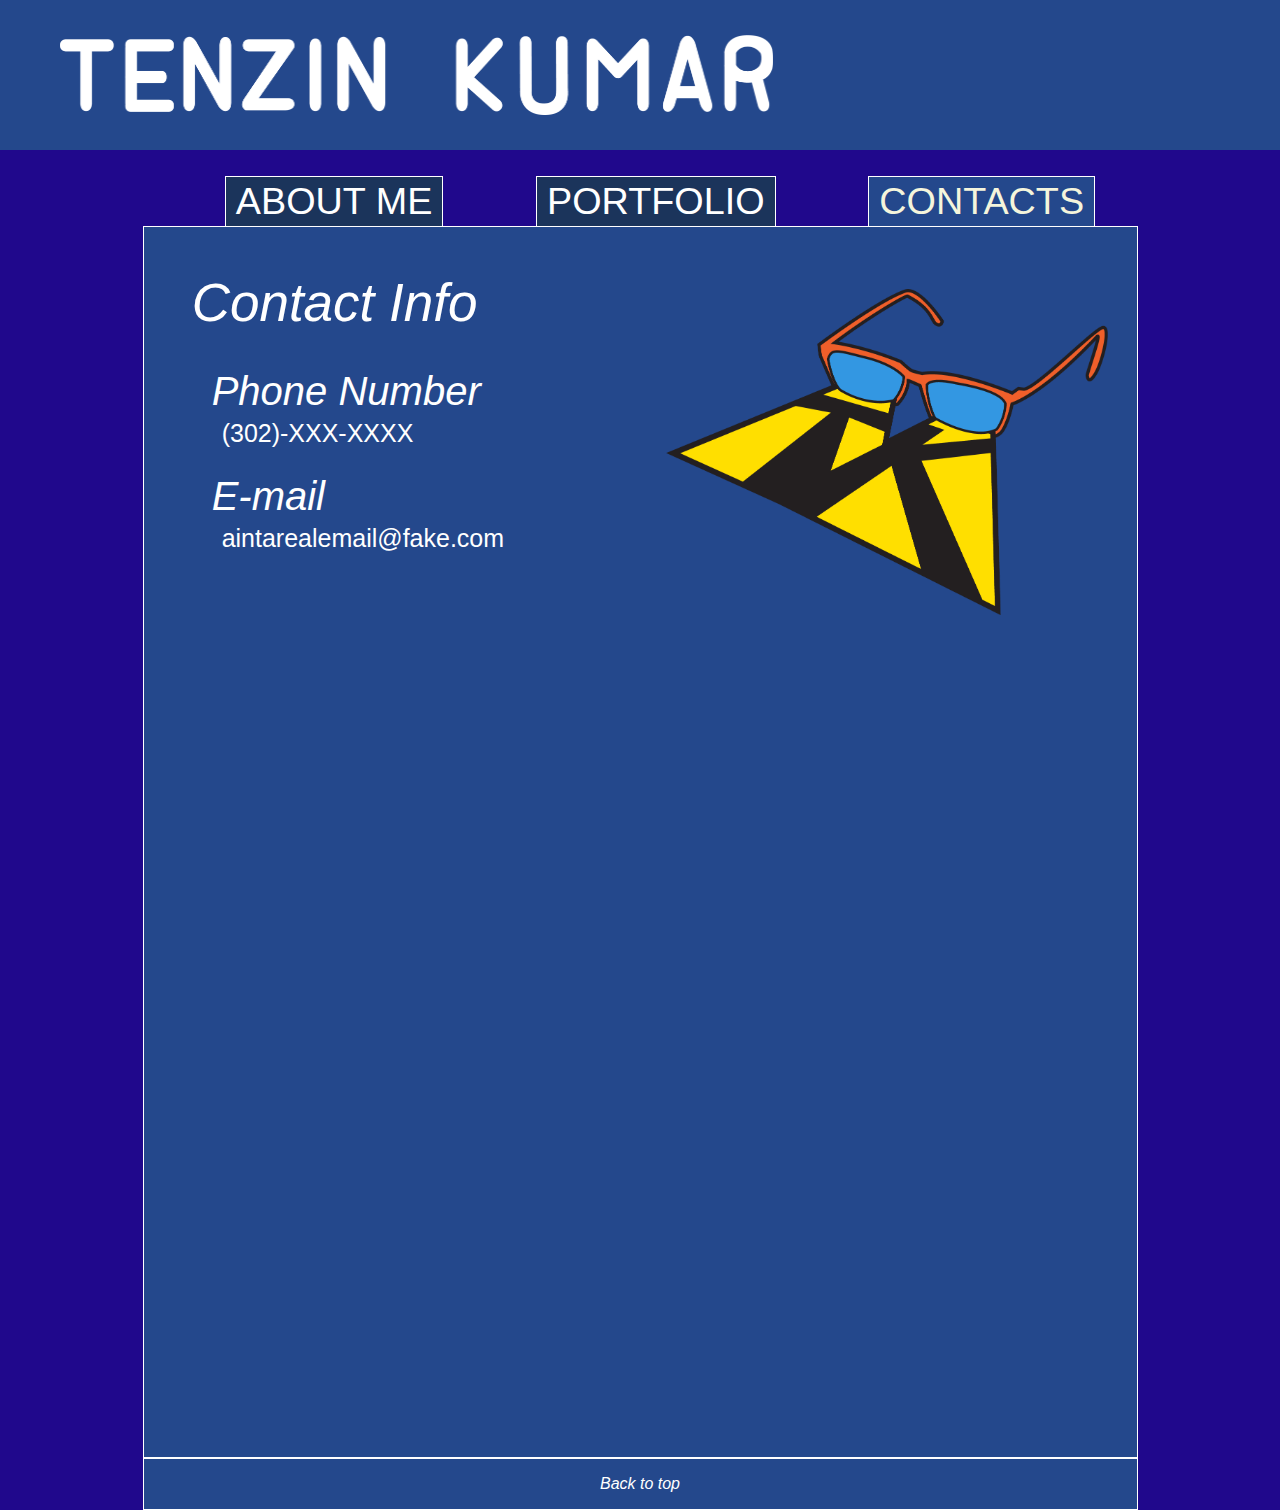
==== contact.html @ 973d05c0 "nearly finished" ====
<!DOCTYPE html>
<html lang="en">
<head>
    <meta charset="UTF-8">
    <meta name="viewport" content="width=device-width, initial-scale=1.0">
    <title>Tenzin K. - About Me</title>
    <link rel="stylesheet" href="style/shwarma.css" type="text/css">
    <link rel="icon" href="assets/images/logo.png">

    <link rel="preconnect" href="https://fonts.googleapis.com">
    <link rel="preconnect" href="https://fonts.gstatic.com" crossorigin>
    <link href="https://fonts.googleapis.com/css2?family=Fira+Sans:ital,wght@0,100;0,200;0,300;0,400;0,500;0,600;0,700;0,800;0,900;1,100;1,200;1,300;1,400;1,500;1,600;1,700;1,800;1,900&display=swap" rel="style">
</head>
<body>
    <div id="header">
        <img src="assets/images/header.png" alt="Tenzin Kumar" width="713px" height="80px" id="header-1">
    </div>
    <!-- end of header -->
    <ul id="nav-menu">
        <li class="nav-item-inactive"><a href="index.html"><p class="fira-sans-medium">ABOUT ME</p></a></li>
        <li class="nav-item-inactive"><a href="portfolio.html"><p class="fira-sans-medium">PORTFOLIO</p></a></li>
        <li class="nav-item"><p class="fira-sans-medium">CONTACTS</p></li>
    </ul>
    <!-- end of nav-menu -->
    <div id="main-contact">
        <div id="contact-info">
            <div id="info-1">
                <h1 id="contact-header" class="fira-sans-medium-italic">Contact Info</h1>
                <h1 class="contact-harhar">Phone Number</h1>
                    <h2 class="contact-hur">(302)-XXX-XXXX</h2>
                <h1 class="contact-harhar">E-mail</h1>
                    <h2 class="contact-hur">aintarealemail@fake.com</h2>
            </div>
            <!-- end of info-1 -->
        <img src="assets/images/logo.png" alt="Tenzin Kumar's Personal Logo" width=442px height=326px id="mi-logo">
        </div>
        <!-- end of contact-info -->
          
    </div>
    <!-- end of main-contact -->
    <div id="footer">
        <p class="fira-sans-medium-italic"><a href="#header">Back to top</a></p>
    </div>
    <!-- end of footer -->
</body>
---- style/shwarma.css ----
body {
  display: flex;
  margin: 0px;
  justify-content: center;
  flex-flow:column;
  align-items: center;
  background-color: #20088c;
  font-family: 'Fira Sans';

  background-image: url("../assets/images/background.png");
  background-size: 1024px 818px;
  background-repeat: repeat;
  background-position: center;
  background-attachment: fixed;
}
/* end of body shenanigans */
#header {
  display: flex;
  width: 100%;
  height: 150px;
  background-color: #24488c;
  color: white;
  margin-bottom: 10px;
  padding-left: 20px;
  align-items: center;
}
    #header-1 {
      padding-left: 50px;
    }
/* end of head shenanigans */
#nav-menu {
  display:flex;
  color: beige;
  list-style-type: none;
  width: 963px;
  height: 50px;
  flex-flow: row;
  justify-content: space-around;
  margin-bottom: 0px;
}
.nav-item {
  display: flex;
  background-color:#24488c;
  border: solid 1px white;
  border-bottom: 0px;
  padding: 10px;
  align-items: center;
  font-size: 37.75px;
}
.nav-item-inactive {
  display: flex;
  background-color: #1b345b;
  border: solid 1px white;
  border-bottom: 0px;
  padding: 10px;
  align-items: center;
  font-size: 37.75px;
}
/* end of nav-menu shenanigans */

#footer {
  display: flex;
  justify-content: center;
  border: solid 1px white;
  width: 993px;
  background: #24488c;
  margin-top: 0px;
}
a:link, a:visited {
  color: white;
  text-decoration: none;
  cursor: pointer;
}
a:link:active, a:visited:active {
  color: rgb(190, 190, 190);
}
/* end of footer */




/* UNIQUE TO ABOUT ME PAGE */
#main-aboutme {
  color: white;
  background-color: #24488c;
  border: solid 1px white;
  padding: 15px;
  width: 963px;
  height: 1325px;
} 
/* end of main */
#main-intro {
  display:flex;
  width: 963px;
  height: 450px;
  flex-flow: row;
  justify-content: space-around;
  align-items: center;
  /* border: 1px white solid; */
}
#main-intro1 {
  display: flex;
  flex-flow: column;
  align-items: center;
  width: 519px;
  height: 416px;
  padding-top: 0px;
  /* border: 1px white solid; */
}
#main-intro2 {
  border-left: 5px white solid;
  padding-left: 45px;
}
  #mi-1 {
    font-size: 60px;
    width: 518px;
    margin-bottom: 5px;
    margin-top: 0px; 
    /* border: 1px white solid; */
  }
  #mi-logo {
    margin-top: 0px;
    /* border: 1px white solid; */
  }
  #mi-2 {
    font-size: 30px;
    width: 330px;
    /* border: 1px white solid; */
  }
/* end of main intro */
#main-resume {
  margin-top: 20px;
  display:flex;
  width: 963px;
  height: 820px;
  justify-content: space-around;
  flex-flow: wrap;
  /* border: 1px white solid; */
}
  #mr-edu {
    display:flex;
    width: 416px;
    height: 220px;
    flex-flow: column;
    align-items: center;
    /* border: 1px white solid; */
  }
    #edu-header {
      display:flex;
      width: 208px;
      height: 35px;
      font-size: 36px;
      border: 4px solid white;
      border-radius: 15px;
      align-items: center;
      justify-content: center;
      padding: 5px;
      margin-bottom: 0px;
    }
    #edu-info {
      width: 435px;
      height: 150px;
      font-size: 24px;
      /* border: 1px white solid; */
    }
  /* end of edu */
  #mr-ex {
    display:flex;
    width: 416px;
    height: 220px;
    flex-flow: column;
    align-items: center;
    /* border: 1px white solid; */
  }
    #ex-header {
      display:flex;
      width: 290px;
      height: 35px;
      font-size: 36px;
      border: 4px solid white;
      border-radius: 15px;
      align-items: center;
      justify-content: center;
      padding: 5px;
      margin-bottom: 0px;
    }
    #ex-info {
      margin-top: 0px;
      width: 250px;
      height: 223px;
      font-size: 21px;
      /* border: 1px white solid; */
    }
    .ex-li {
      font-family: "Fira Sans", sans-serif;
      font-weight: 400;
      font-style: normal;
      margin-top: 0px;
      margin-bottom: 0px;
      padding-top: 0px;
      padding-bottom: 0px;
    }
  /* end of ex */
  #mr-skills {
    display:flex;
    width: 300px;
    height: 220px;
    flex-flow: column;
    align-items: center;
    /* border: 1px white solid; */
  }
    #sk-header {
      display:flex;
      width: 130px;
      height: 35px;
      font-size: 36px;
      border: 4px solid white;
      border-radius: 15px;
      align-items: center;
      justify-content: center;
      padding: 5px;
      margin-bottom: 0px;
    }
    #sk-info {
      margin-top: 0px;
      width: 250px;
      height: 223px;
      font-size: 21px;
      /* border: 1px white solid; */
    }
    .sk-li {
      font-family: "Fira Sans", sans-serif;
      font-weight: 300;
      font-style: normal;
      font-size: 24px;
      margin-top: 0px;
      margin-bottom: 0px;
      padding-top: 0px;
      padding-bottom: 0px;
    }
    /* end of sk */
    #mr-exp {
      display:flex;
      width: 300px;
      height: 220px;
      flex-flow: column;
      align-items: center;
      /* border: 1px white solid; */
    }
      #exp-header {
        display:flex;
        width: 220px;
        height: 35px;
        font-size: 36px;
        border: 4px solid white;
        border-radius: 15px;
        align-items: center;
        justify-content: center;
        padding: 5px;
        margin-bottom: 0px;
      }
      #exp-info {
        margin-top: 0px;
        width: 250px;
        height: 223px;
        font-size: 21px;
        /* border: 1px white solid; */
      }
      .exp-li {
        font-family: "Fira Sans", sans-serif;
        font-weight: 300;
        font-style: normal;
        font-size: 18px;
        margin-top: 0px;
        margin-bottom: 0px;
        padding-top: 0px;
        padding-bottom: 0px;
      }
    /* end of exp */
    #mr-qualities {
      display:flex;
      width: 300px;
      height: 220px;
      flex-flow: column;
      align-items: center;
      /* border: 1px white solid; */
    }
      #qu-header {
        display:flex;
        width: 180px;
        height: 35px;
        font-size: 36px;
        border: 4px solid white;
        border-radius: 15px;
        align-items: center;
        justify-content: center;
        padding: 5px;
        margin-bottom: 0px;
      }
      #qu-info {
        margin-top: 0px;
        width: 250px;
        height: 223px;
        font-size: 21px;
        /* border: 1px white solid; */
      }
      .qu-li {
        font-family: "Fira Sans", sans-serif;
        font-weight: 300;
        font-style: normal;
        font-size: 18px;
        margin-top: 0px;
        margin-bottom: 0px;
        padding-top: 0px;
        padding-bottom: 0px;
      }
    /* end of qualities */
  /* end of resume shenanigans */
/* end of about me shenanigans */

/* UNIQUE TO PORFOLIO */
#main-portfolio {
  color: white;
  background-color: #24488c;
  border: solid 1px white;
  padding: 15px;
  width: 963px;
  height: 1325px;
} /* this is gonna be awful */
.pf-header {
  font-family: "Fira Sans", sans-serif;
  font-weight: 500;
  font-style: italic;
  font-size: 35px;
}
.pf-bodycopy {
  font-size: "Fira Sans", sans-serif;
  font-weight: 300;
  font-style: normal;
  font-size: 20px;
  margin-left: 15px;
}
.pf-infobox {
  width: 400px;
  height: 200px;
}
/* end of universal classes for pf stuff */
  #pf-1 {
    display: flex;
    width: 963px;
    height: 400px;
    flex-flow: row;
    align-items: center;
    justify-content:space-evenly;
    margin-bottom: 0px;
    margin-bottom: 0px;
  }
  /* end of pf1 */
  #pf-2 {
    display: flex;
    width: 963px;
    height: 400px;
    flex-flow: row;
    align-items: center;
    justify-content:space-evenly;
    margin-top: 0px;
    padding-top: 0px;
  }

  
/* end of portfolio shenanigans */

/* UNIQUE TO CONTACT */
#main-contact {
  color: white;
  background-color: #24488c;
  border: solid 1px white;
  padding: 15px;
  width: 963px;
  height: 1200px;
  flex-flow: row;
  justify-content: space-around;
}
#contact-info {
  display: flex;
  width: 963px;
  height: 420px;
  flex-flow: row;
  justify-content: space-evenly;
  align-items: center;
}
#info-1 {
  width: 481.5px;
  height: 400px;
}
  #contact-header {
    font-size: 53px;
    margin-top: 20px;
    margin-left: 20px;
  }
  .contact-harhar {
    font-family: "Fira Sans", sans-serif;
    font-weight: 500;
    font-style: italic;
    font-size: 40px;
    padding-bottom: 0px;
    margin-bottom: 0px;
    margin-left: 40px;
  }
  .contact-hur {
    font-family: "Fira Sans", sans-serif;
    font-weight: 300;
    font-style: normal;
    font-size: 25px;
    margin-left: 50px;
    margin-top: 5px;
  }



/* start of fonts */
.fira-sans-thin {
  font-family: "Fira Sans", sans-serif;
  font-weight: 100;
  font-style: normal;
}

.fira-sans-extralight {
  font-family: "Fira Sans", sans-serif;
  font-weight: 200;
  font-style: normal;
}

.fira-sans-light {
  font-family: "Fira Sans", sans-serif;
  font-weight: 300;
  font-style: normal;
}

.fira-sans-regular {
  font-family: "Fira Sans", sans-serif;
  font-weight: 400;
  font-style: normal;
}

.fira-sans-medium {
  font-family: "Fira Sans", sans-serif;
  font-weight: 500;
  font-style: normal;
}

.fira-sans-semibold {
  font-family: "Fira Sans", sans-serif;
  font-weight: 600;
  font-style: normal;
}

.fira-sans-bold {
  font-family: "Fira Sans", sans-serif;
  font-weight: 700;
  font-style: normal;
}

.fira-sans-extrabold {
  font-family: "Fira Sans", sans-serif;
  font-weight: 800;
  font-style: normal;
}

.fira-sans-black {
  font-family: "Fira Sans", sans-serif;
  font-weight: 900;
  font-style: normal;
}

.fira-sans-thin-italic {
  font-family: "Fira Sans", sans-serif;
  font-weight: 100;
  font-style: italic;
}

.fira-sans-extralight-italic {
  font-family: "Fira Sans", sans-serif;
  font-weight: 200;
  font-style: italic;
}

.fira-sans-light-italic {
  font-family: "Fira Sans", sans-serif;
  font-weight: 300;
  font-style: italic;
}

.fira-sans-regular-italic {
  font-family: "Fira Sans", sans-serif;
  font-weight: 400;
  font-style: italic;
}

.fira-sans-medium-italic {
  font-family: "Fira Sans", sans-serif;
  font-weight: 500;
  font-style: italic;
}

.fira-sans-semibold-italic {
  font-family: "Fira Sans", sans-serif;
  font-weight: 600;
  font-style: italic;
}

.fira-sans-bold-italic {
  font-family: "Fira Sans", sans-serif;
  font-weight: 700;
  font-style: italic;
}

.fira-sans-extrabold-italic {
  font-family: "Fira Sans", sans-serif;
  font-weight: 800;
  font-style: italic;
}

.fira-sans-black-italic {
  font-family: "Fira Sans", sans-serif;
  font-weight: 900;
  font-style: italic;
}
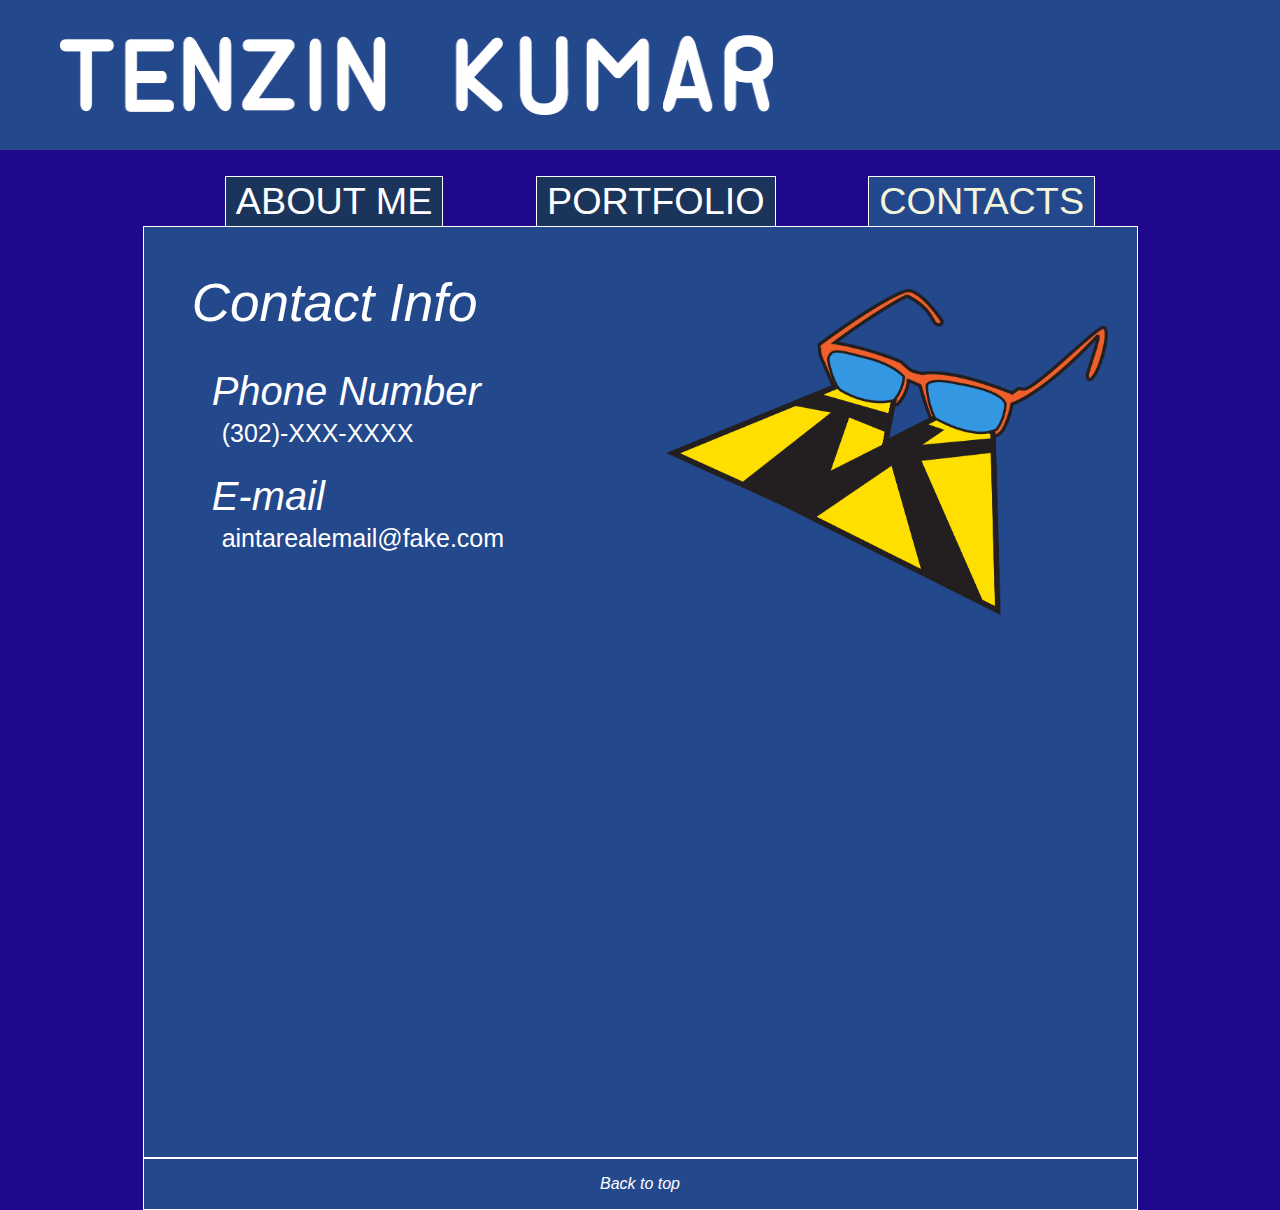
==== commit 564130f8: "shwarma" ====
--- a/contact.html
+++ b/contact.html
@@ -3,7 +3,7 @@
 <head>
     <meta charset="UTF-8">
     <meta name="viewport" content="width=device-width, initial-scale=1.0">
-    <title>Tenzin K. - About Me</title>
+    <title>Tenzin K. - Contact Info</title>
     <link rel="stylesheet" href="style/shwarma.css" type="text/css">
     <link rel="icon" href="assets/images/logo.png">
 
@@ -35,7 +35,7 @@
         <img src="assets/images/logo.png" alt="Tenzin Kumar's Personal Logo" width=442px height=326px id="mi-logo">
         </div>
         <!-- end of contact-info -->
-          
+        
     </div>
     <!-- end of main-contact -->
     <div id="footer">
--- a/style/shwarma.css
+++ b/style/shwarma.css
@@ -94,6 +94,8 @@
   width: 963px;
   height: 450px;
   flex-flow: row;
+  margin-bottom: 25px;
+  padding-bottom: 15px;
   justify-content: space-around;
   align-items: center;
   /* border: 1px white solid; */
@@ -325,7 +327,7 @@
   border: solid 1px white;
   padding: 15px;
   width: 963px;
-  height: 1325px;
+  height: 1700px;
 } /* this is gonna be awful */
 .pf-header {
   font-family: "Fira Sans", sans-serif;
@@ -366,6 +368,27 @@
     margin-top: 0px;
     padding-top: 0px;
   }
+  /* end of pf2 */
+  #pf-3 {
+    display: flex;
+    width: 963px;
+    height: 400px;
+    flex-flow: row;
+    align-items: center;
+    justify-content:space-evenly;
+    margin-top: 0px;
+    padding-top: 0px;
+  }
+  #pf-4 {
+    display: flex;
+    width: 963px;
+    height: 400px;
+    flex-flow: row;
+    align-items: center;
+    justify-content:space-evenly;
+    margin-top: 0px;
+    padding-top: 0px;
+  }
 
   
 /* end of portfolio shenanigans */
@@ -377,7 +400,7 @@
   border: solid 1px white;
   padding: 15px;
   width: 963px;
-  height: 1200px;
+  height: 900px;
   flex-flow: row;
   justify-content: space-around;
 }
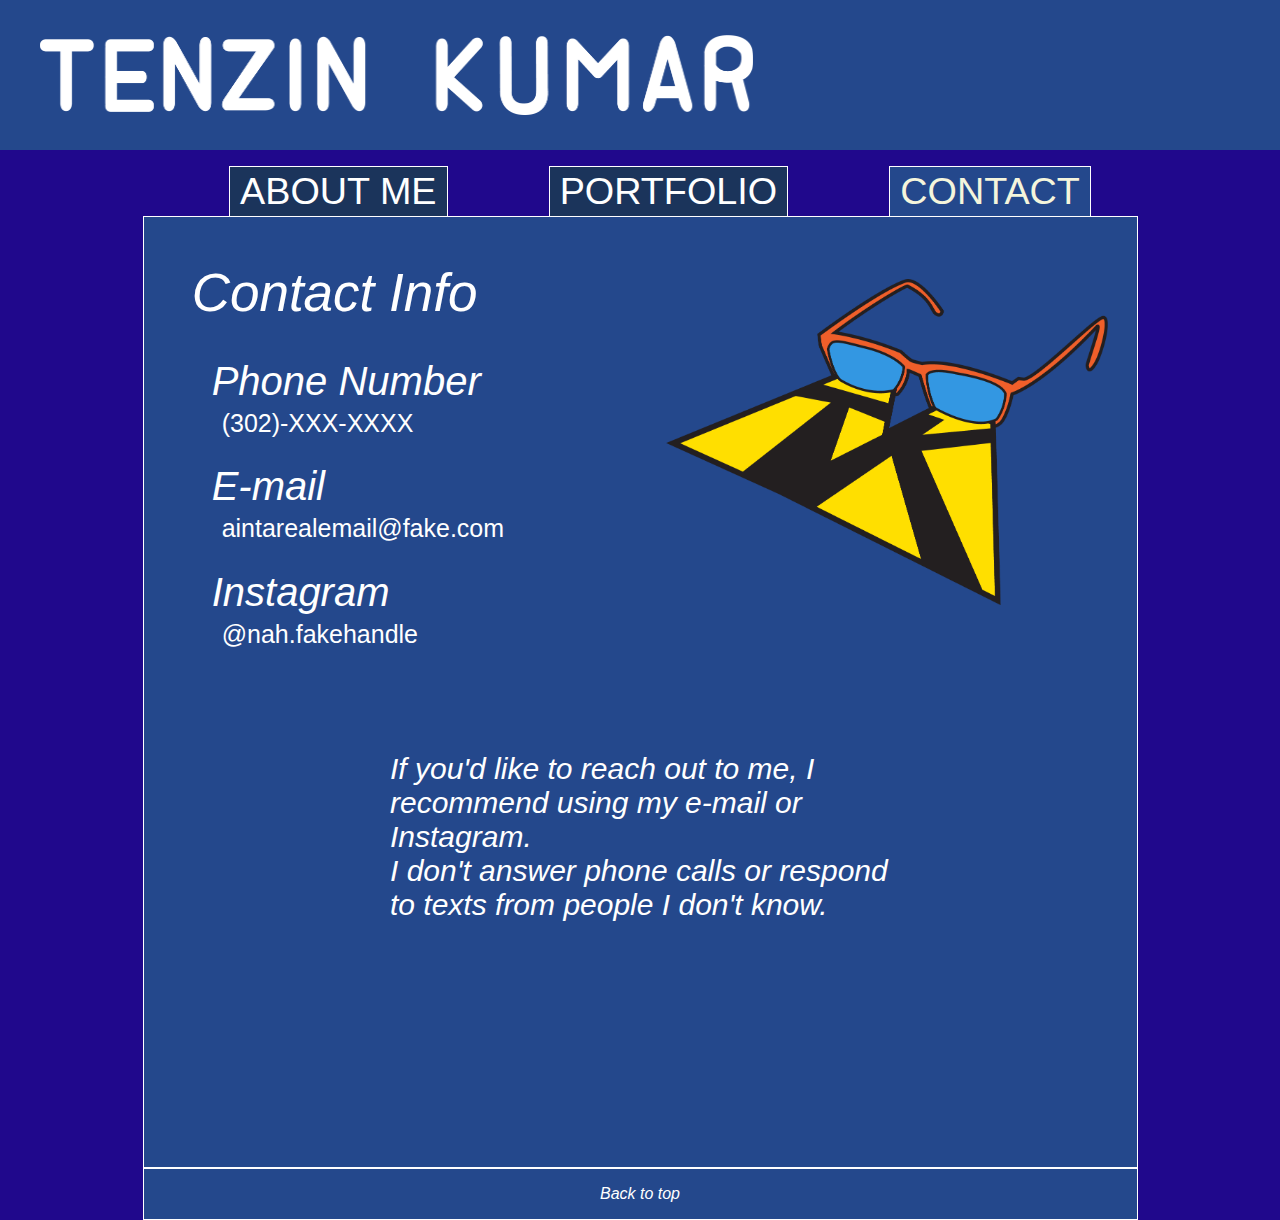
==== commit cb2ae571: "finished" ====
--- a/contact.html
+++ b/contact.html
@@ -19,7 +19,7 @@
     <ul id="nav-menu">
         <li class="nav-item-inactive"><a href="index.html"><p class="fira-sans-medium">ABOUT ME</p></a></li>
         <li class="nav-item-inactive"><a href="portfolio.html"><p class="fira-sans-medium">PORTFOLIO</p></a></li>
-        <li class="nav-item"><p class="fira-sans-medium">CONTACTS</p></li>
+        <li class="nav-item"><p class="fira-sans-medium">CONTACT</p></li>
     </ul>
     <!-- end of nav-menu -->
     <div id="main-contact">
@@ -30,16 +30,20 @@
                     <h2 class="contact-hur">(302)-XXX-XXXX</h2>
                 <h1 class="contact-harhar">E-mail</h1>
                     <h2 class="contact-hur">aintarealemail@fake.com</h2>
+                <h1 class="contact-harhar">Instagram</h1>
+                    <h2 class="contact-hur">@nah.fakehandle</h2>
             </div>
             <!-- end of info-1 -->
         <img src="assets/images/logo.png" alt="Tenzin Kumar's Personal Logo" width=442px height=326px id="mi-logo">
         </div>
         <!-- end of contact-info -->
-        
+        <p class="fira-sans-light-italic" id="contact-paragraph">If you'd like to reach out to me, I recommend using my e-mail or Instagram. <br>I don't answer phone calls or respond to texts from people I don't know.</p>
+        <img src="" alt="">
     </div>
     <!-- end of main-contact -->
     <div id="footer">
         <p class="fira-sans-medium-italic"><a href="#header">Back to top</a></p>
     </div>
     <!-- end of footer -->
-</body>+</body>
+<!-- emd -->--- a/style/shwarma.css
+++ b/style/shwarma.css
@@ -16,16 +16,18 @@
 /* end of body shenanigans */
 #header {
   display: flex;
+  align-items: center;
   width: 100%;
   height: 150px;
   background-color: #24488c;
   color: white;
-  margin-bottom: 10px;
-  padding-left: 20px;
-  align-items: center;
+  margin: 0px;
+  padding:0px;
+  /* margin-bottom: 10px;
+  padding-left: 20px; */
 }
     #header-1 {
-      padding-left: 50px;
+      padding-left: 40px;
     }
 /* end of head shenanigans */
 #nav-menu {
@@ -395,14 +397,15 @@
 
 /* UNIQUE TO CONTACT */
 #main-contact {
+  display:flex;
   color: white;
   background-color: #24488c;
   border: solid 1px white;
   padding: 15px;
   width: 963px;
-  height: 900px;
-  flex-flow: row;
-  justify-content: space-around;
+  height: 920px;
+  flex-flow: column;
+  align-items: center;
 }
 #contact-info {
   display: flex;
@@ -438,6 +441,11 @@
     margin-left: 50px;
     margin-top: 5px;
   }
+  #contact-paragraph {
+    margin-top: 100px;
+    font-size: 30px;
+    width: 500px;
+  }
 
 
 
@@ -549,3 +557,4 @@
   font-weight: 900;
   font-style: italic;
 }
+/* end of fonts */